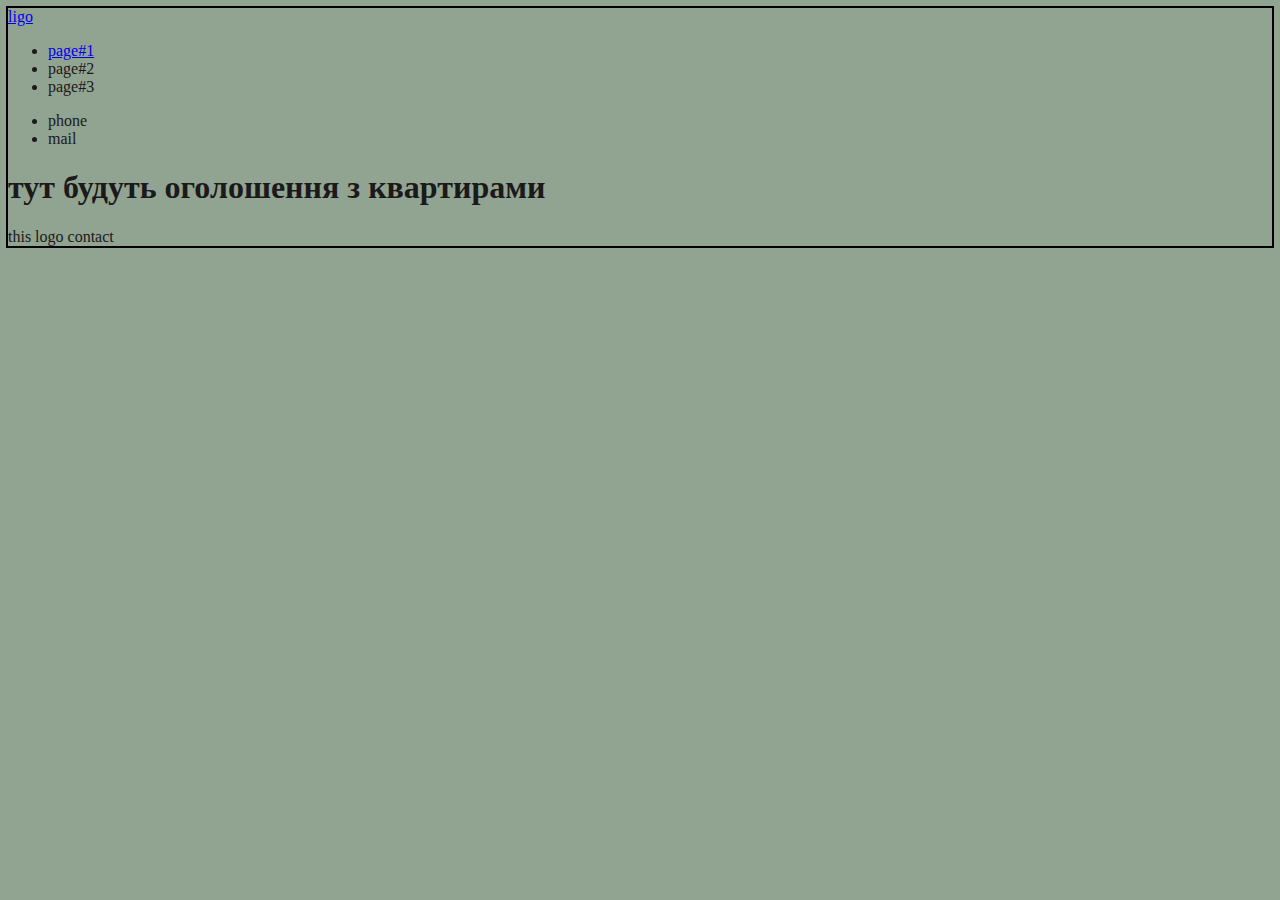
==== page_2.html @ 24c15b81 "changes#0.04" ====
<!DOCTYPE html>
<html lang="en">
  <head>
    <meta charset="UTF-8" />
    <meta http-equiv="X-UA-Compatible" content="IE=edge" />
    <meta name="viewport" content="width=device-width, initial-scale=1.0" />
    <title>Document</title>
    <link rel="stylesheet" href="./css/styles.css" />
  </head>
  <body>
    <header class="header">
      <nav>
        <a href="./index.html">ligo</a>
        <ul>
          <li>
             <a href="./page_2.html">page#1</a>
          </li>
          <li>page#2</li>
          <li>page#3</li>
        </ul>
      </nav>
      <ul>
        <li>phone</li>
        <li>mail</li>
      </ul>
      <section>
        <h1 lang="ua">тут будуть оголошення з квартирами</h1>
      </section>
    </header>
     <footer>this logo contact</footer>
  </body>
</html>
---- css/styles.css ----
body{
  outline: 2px solid black ; 
  background-color: rgb(145, 163, 145); 
  color: rgb(27, 25, 25);
}



header,
footer,
h1,
h2,
h3,
p {
        /* border: 2px solid rgba(61, 48, 48) ; */
}
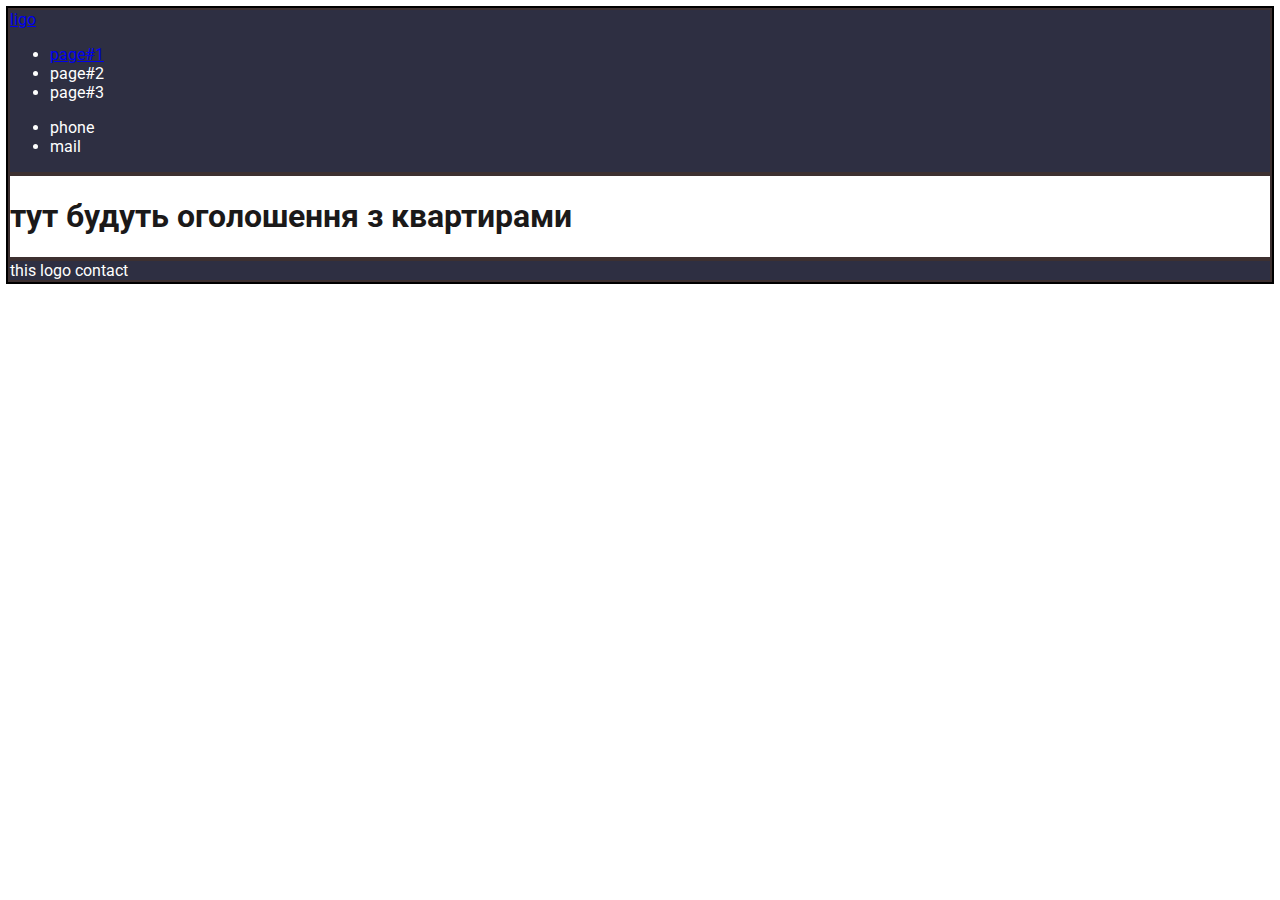
==== commit 2bd09855: "changes#0.05" ====
--- a/page_2.html
+++ b/page_2.html
@@ -5,6 +5,12 @@
     <meta http-equiv="X-UA-Compatible" content="IE=edge" />
     <meta name="viewport" content="width=device-width, initial-scale=1.0" />
     <title>Document</title>
+    <link rel="preconnect" href="https://fonts.googleapis.com" />
+    <link rel="preconnect" href="https://fonts.gstatic.com" crossorigin />
+    <link
+      href="https://fonts.googleapis.com/css2?family=Raleway:wght@800&family=Roboto:wght@400;500;700;900&display=swap"
+      rel="stylesheet"
+    />
     <link rel="stylesheet" href="./css/styles.css" />
   </head>
   <body>
@@ -23,10 +29,13 @@
         <li>phone</li>
         <li>mail</li>
       </ul>
+       </header>
       <section>
         <h1 lang="ua">тут будуть оголошення з квартирами</h1>
       </section>
-    </header>
-     <footer>this logo contact</footer>
+   
+     <footer class="footer">
+      this logo contact
+    </footer>
   </body>
 </html>
--- a/css/styles.css
+++ b/css/styles.css
@@ -1,16 +1,26 @@
-body{
-  outline: 2px solid black ; 
-  background-color: rgb(145, 163, 145); 
-  color: rgb(27, 25, 25);
+body {
+    font-family: 'Roboto', sans-serif;
+    ;
+    outline: 2px solid black;
+    font-size: 16px;
+    background-color: rgb(255, 255, 255);
+    color: rgb(27, 25, 25);
 }
 
 
 
 header,
 footer,
-h1,
-h2,
-h3,
-p {
-        /* border: 2px solid rgba(61, 48, 48) ; */
+section {
+    border: 2px solid rgba(61, 48, 48);
 }
+
+.header{
+    background: #2E2F42;
+    color: #fff;
+}
+
+.footer{
+background: #2E2F42;
+color: rgb(255, 255, 255);
+}